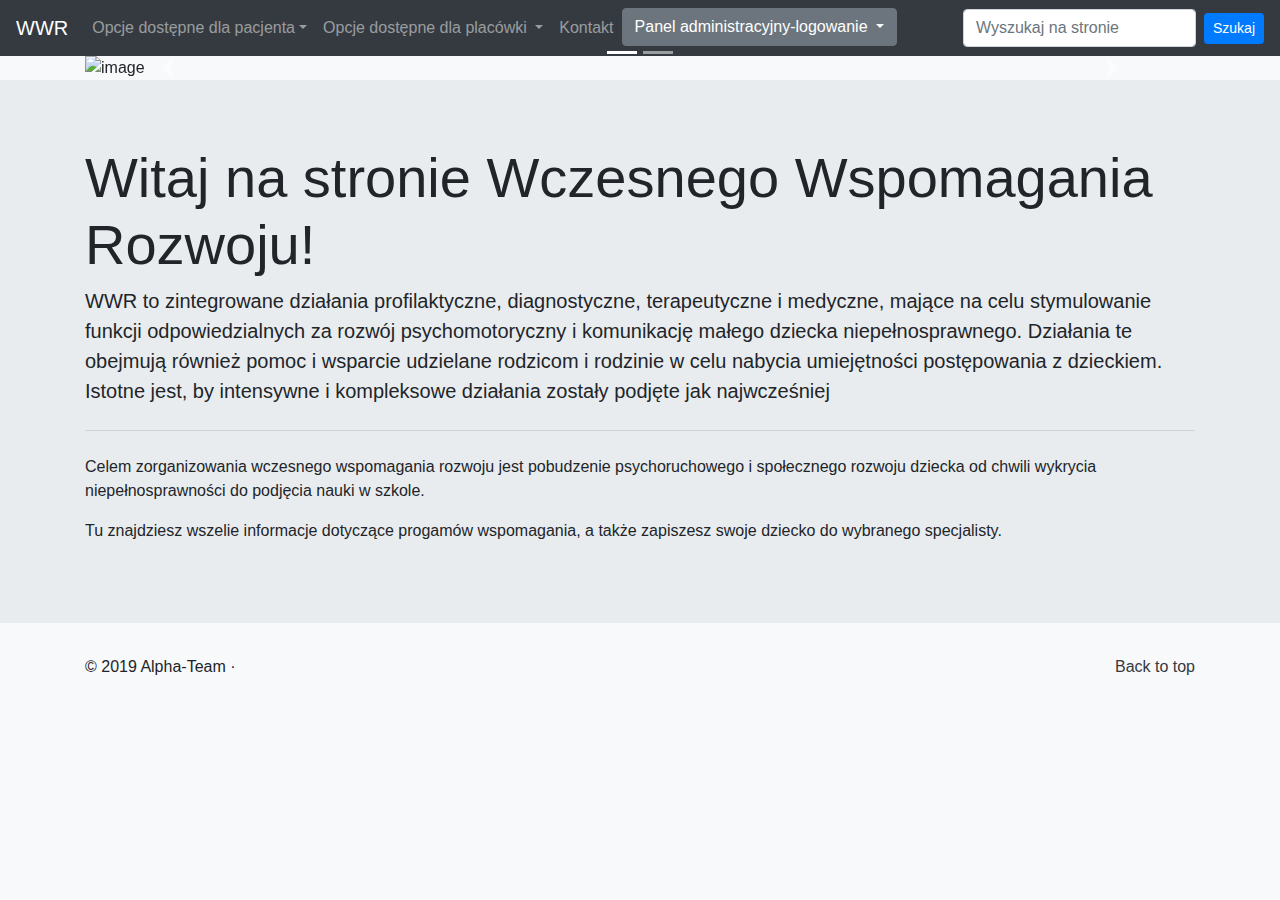
==== src/main/webapp/index.html @ ef62a672 "removed commented lines" ====
<!doctype html>
<html>
<head>
    <title>WWR strona główna</title>
    <meta charset="utf-8">
    <meta name="viewport" content="width=device-width, initial-scale=1">
    <link rel="stylesheet" href="https://stackpath.bootstrapcdn.com/bootstrap/4.3.1/css/bootstrap.min.css"
          integrity="sha384-ggOyR0iXCbMQv3Xipma34MD+dH/1fQ784/j6cY/iJTQUOhcWr7x9JvoRxT2MZw1T" crossorigin="anonymous">

    <script src="//ajax.googleapis.com/ajax/libs/jquery/2.1.1/jquery.min.js"></script>
    <script src="https://apis.google.com/js/platform.js" async defer></script>
    <meta name="google-signin-scope" content="profile email">
    <meta name="google-signin-client_id"
          content="674333452690-oqakalh87637ojol3g6h1383aeppqvot.apps.googleusercontent.com">


</head>

<body class="bg-light">

<header>

    <nav class="navbar navbar-expand-md navbar-dark static-top bg-dark">
        <a class="navbar-brand" href="/wwr">WWR</a>
        <button class="navbar-toggler" type="button" data-toggle="collapse" data-target="#navbarCollapse"
                aria-controls="navbarCollapse" aria-expanded="false" aria-label="Toggle navigation">
            <span class="navbar-toggler-icon"></span>
        </button>

        <div class="collapse navbar-collapse" id="navbarCollapse">


            <ul class="navbar-nav mr-auto">
                <li class="nav-item dropdown">
                    <a class="nav-link dropdown-toggle" data-toggle="dropdown" href="#" role="button"
                       aria-haspopup="true" aria-expanded="false">Opcje dostępne dla pacjenta</a>
                    <div class="dropdown-menu">
                        <a class="dropdown-item" href="#">Znajdź pacjenta</a>
                        <a class="dropdown-item" href="find-facilities">Pokaż placówki dla pacjenta</a>
                        <a class="dropdown-item" href="patient">Dodaj pacjenta</a>
                        <a class="dropdown-item" href="#">Edytuj pacjenta</a>
                        <a class="dropdown-item" href="#">Usuń pacjenta</a>
                        <div class="dropdown-divider"></div>
                        <a class="dropdown-item" href="#">Pokaż wszystkich pacjentów</a>
                    </div>
                </li>
                <li class="nav-item dropdown">
                    <a class="nav-link dropdown-toggle" href="#" id="navbarDropdownMenuLink" data-toggle="dropdown"
                       aria-haspopup="true" aria-expanded="false">
                        Opcje dostępne dla placówki
                    </a>
                    <div class="dropdown-menu" aria-labelledby="navbarDropdownMenuLink">
                        <a class="dropdown-item" href="#">Znajdź placówkę</a>
                        <a class="dropdown-item" href="/wwr/facility-add">Dodaj placówkę</a>
                        <a class="dropdown-item" href="/wwr/facility?id=1">Edytuj placówkę</a>
                        <a class="dropdown-item" href="#">Usuń placówkę</a>
                        <a class="dropdown-item" href="#">Dodaj placówkę z pliku</a>
                        <div class="dropdown-divider"></div>
                        <a class="dropdown-item" href="#">Pokaż wszystkie placówki</a>
                    </div>
                </li>
                <li class="nav-item">
                    <a class="nav-link" href="#">Kontakt</a>
                </li>

                <div class="dropdown">
                    <button class="btn btn-secondary dropdown-toggle" type="button" id="dropdownMenuButton"
                            data-toggle="dropdown" aria-haspopup="true" aria-expanded="false">
                        Panel administracyjny-logowanie
                    </button>
                    <div class="dropdown-menu" aria-labelledby="dropdownMenuButton">

                        <a class="g-signin2" data-onsuccess="onSignIn" id="my-signin2"></a>

                        <script>

                            function onSignIn(googleUser) {

                                var profile = googleUser.getBasicProfile();

                                var redirectUrl = '/wwr/login';
                                var form = $('<form action="' + redirectUrl + '" method="post">' +
                                    '<input type="text" name="id_token" value="' +
                                    googleUser.getAuthResponse().id_token + '" />' +
                                    '</form>');
                                $('body').append(form);
                                form.submit();
                            }

                            function renderButton() {
                                gapi.signin2.render('my-signin2', {
                                    'scope': 'profile email',
                                    'width': 240,
                                    'height': 50,
                                    'longtitle': true,
                                    'theme': 'dark',
                                    'onsuccess': onSignIn
                                });
                            }
                        </script>
                    </div>
                </div>

            </ul>
            <form class="form-inline mt-2 mt-md-0">
                <input class="form-control mr-sm-2" type="text" placeholder="Wyszukaj na stronie" aria-label="Search">
                <button class="btn btn-primary btn-sm my-2 my-sm-0" type="submit">Szukaj</button>
            </form>
        </div>
    </nav>

</header>

<main>
    <div class="container">
        <div class="row">
            <div class="col-sm-12">
                <div id="my-slider" class="carousel slide" data-ride="carousel">

                    <ol class="carousel-indicators">
                        <li data-target="#my-slider" data-slide-to="0" class="active"></li>
                        <li data-target="#my-slider" data-slide-to="1"></li>

                    </ol>

                    <div class="carousel-inner">
                        <div class="carousel-item active">
                            <img class="d-block w-100" src="/wwr/img/slide-01.jpg" alt="image"/>
                            <div class="carousel-caption">
                                <h2>Szukasz wykwalifikowanego terapeuty?</h2>
                                <p>Na stronie znajdziesz tylko sprawdzonych specjalistów</p>
                            </div>

                        </div>

                        <div class="carousel-item">
                            <img class="d-block w-100" src="/wwr/img/slide-01.jpg" alt="image"/>
                            <div class="carousel-caption">
                                <h2>Szukasz placówki rehabilitacyjnej dla Twojego dziecka?</h2>
                                <p>Na stronie znajdziesz wszystkie dostępne w Twojej okolicy placówki i terapeutów</p>
                            </div>

                        </div>


                        <a class="carousel-control-prev" href="#my-slider" role="button" data-slide="prev">
                            <span class="carousel-control-prev-icon" aria-hidden="true"></span>
                            <span class="sr-only">Previuos</span>
                        </a>
                        <a class="carousel-control-next" href="#my-slider" role="button" data-slide="next">
                            <span class="carousel-control-next-icon" aria-hidden="true"></span>
                            <span class="sr-only">Next</span>
                        </a>

                    </div>


                </div>
            </div>
        </div>
    </div>
</main>

<div class="jumbotron jumbotron-fluid">
    <div class="container">
        <h1 class="display-4">Witaj na stronie Wczesnego Wspomagania Rozwoju!</h1>
        <p class="lead">WWR to zintegrowane działania profilaktyczne, diagnostyczne, terapeutyczne i medyczne, mające na
            celu stymulowanie funkcji odpowiedzialnych za rozwój psychomotoryczny i komunikację małego dziecka
            niepełnosprawnego. Działania te obejmują również pomoc i wsparcie udzielane rodzicom i rodzinie w celu
            nabycia umiejętności postępowania z dzieckiem. Istotne jest, by intensywne i kompleksowe działania zostały
            podjęte jak najwcześniej</p>
        <hr class="my-4">
        <p>Celem zorganizowania wczesnego wspomagania rozwoju jest pobudzenie psychoruchowego i społecznego rozwoju
            dziecka od chwili wykrycia niepełnosprawności do podjęcia nauki w szkole.</p>
        <p>Tu znajdziesz wszelie informacje dotyczące progamów wspomagania, a także zapiszesz swoje dziecko do wybranego
            specjalisty.</p>
    </div>
</div>

<footer class="container">
    <p class="float-right"><a href="#" class="text-dark">Back to top</a></p>
    <p>&copy; 2019 Alpha-Team &middot;</p>
</footer>

<script src="https://apis.google.com/js/platform.js?onload=renderButton" async defer></script>
<script src="https://code.jquery.com/jquery-3.3.1.slim.min.js"
        integrity="sha384-q8i/X+965DzO0rT7abK41JStQIAqVgRVzpbzo5smXKp4YfRvH+8abtTE1Pi6jizo"
        crossorigin="anonymous"></script>
<script src="https://cdnjs.cloudflare.com/ajax/libs/popper.js/1.14.7/umd/popper.min.js"
        integrity="sha384-UO2eT0CpHqdSJQ6hJty5KVphtPhzWj9WO1clHTMGa3JDZwrnQq4sF86dIHNDz0W1"
        crossorigin="anonymous"></script>
<script src="https://stackpath.bootstrapcdn.com/bootstrap/4.3.1/js/bootstrap.min.js"
        integrity="sha384-JjSmVgyd0p3pXB1rRibZUAYoIIy6OrQ6VrjIEaFf/nJGzIxFDsf4x0xIM+B07jRM"
        crossorigin="anonymous"></script>

</body>
</html>
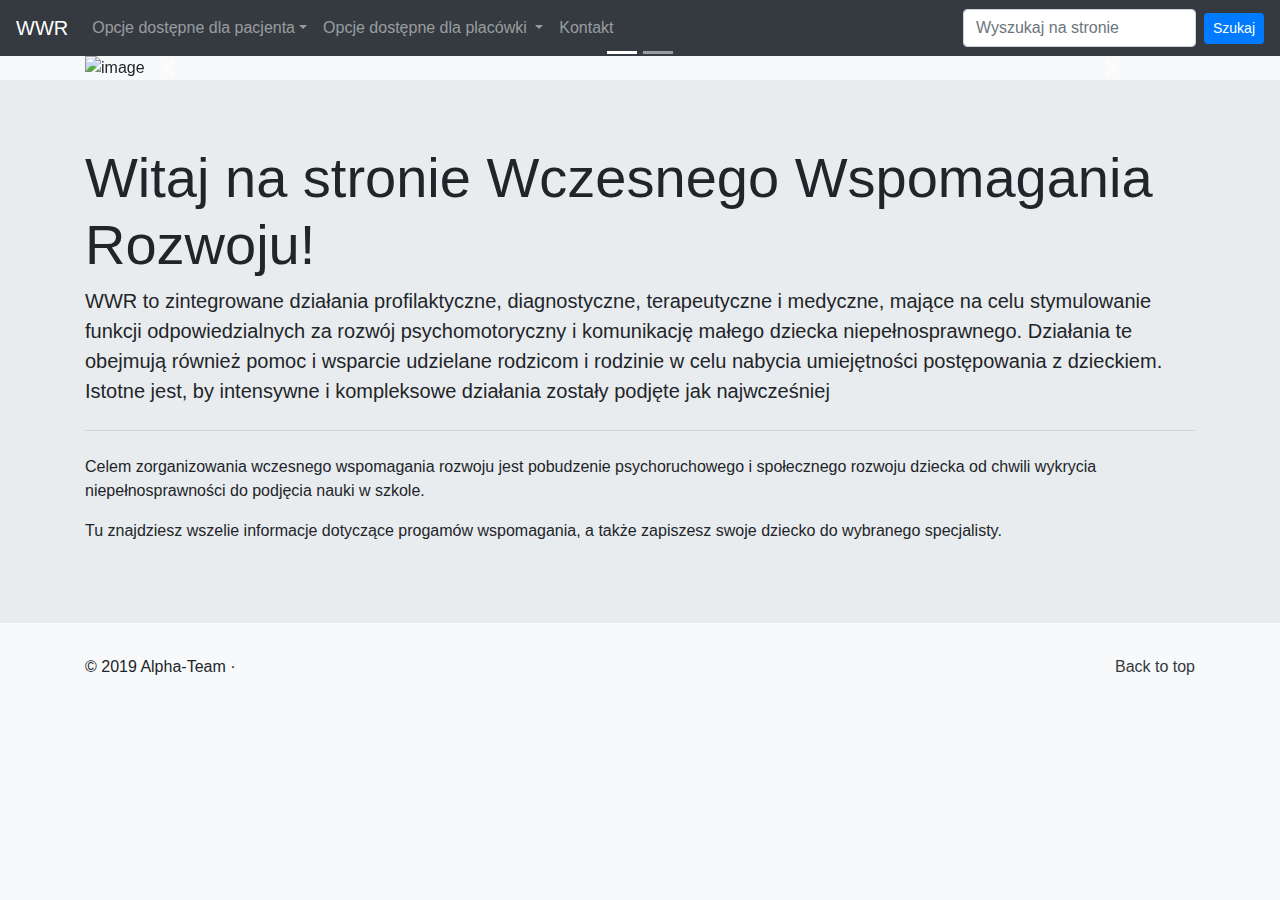
==== commit 7d210fbe: "jz6al-21: update FacilityDao" ====
--- a/src/main/webapp/index.html
+++ b/src/main/webapp/index.html
@@ -6,12 +6,6 @@
     <meta name="viewport" content="width=device-width, initial-scale=1">
     <link rel="stylesheet" href="https://stackpath.bootstrapcdn.com/bootstrap/4.3.1/css/bootstrap.min.css"
           integrity="sha384-ggOyR0iXCbMQv3Xipma34MD+dH/1fQ784/j6cY/iJTQUOhcWr7x9JvoRxT2MZw1T" crossorigin="anonymous">
-
-    <script src="//ajax.googleapis.com/ajax/libs/jquery/2.1.1/jquery.min.js"></script>
-    <script src="https://apis.google.com/js/platform.js" async defer></script>
-    <meta name="google-signin-scope" content="profile email">
-    <meta name="google-signin-client_id"
-          content="674333452690-oqakalh87637ojol3g6h1383aeppqvot.apps.googleusercontent.com">
 
 
 </head>
@@ -37,11 +31,11 @@
                     <div class="dropdown-menu">
                         <a class="dropdown-item" href="#">Znajdź pacjenta</a>
                         <a class="dropdown-item" href="find-facilities">Pokaż placówki dla pacjenta</a>
-                        <a class="dropdown-item" href="patient">Dodaj pacjenta</a>
+                        <a class="dropdown-item" href="add-patient.html">Dodaj pacjenta</a>
                         <a class="dropdown-item" href="#">Edytuj pacjenta</a>
                         <a class="dropdown-item" href="#">Usuń pacjenta</a>
                         <div class="dropdown-divider"></div>
-                        <a class="dropdown-item" href="#">Pokaż wszystkich pacjentów</a>
+                        <a class="dropdown-item" href="patient">Pokaż wszystkich pacjentów</a>
                     </div>
                 </li>
                 <li class="nav-item dropdown">
@@ -51,55 +45,17 @@
                     </a>
                     <div class="dropdown-menu" aria-labelledby="navbarDropdownMenuLink">
                         <a class="dropdown-item" href="#">Znajdź placówkę</a>
-                        <a class="dropdown-item" href="/wwr/facility-add">Dodaj placówkę</a>
+                        <a class="dropdown-item" href="/wwr/facility/add">Dodaj placówkę</a>
                         <a class="dropdown-item" href="/wwr/facility?id=1">Edytuj placówkę</a>
                         <a class="dropdown-item" href="#">Usuń placówkę</a>
                         <a class="dropdown-item" href="#">Dodaj placówkę z pliku</a>
                         <div class="dropdown-divider"></div>
-                        <a class="dropdown-item" href="#">Pokaż wszystkie placówki</a>
+                        <a class="dropdown-item" href="facility">Pokaż wszystkie placówki</a>
                     </div>
                 </li>
                 <li class="nav-item">
                     <a class="nav-link" href="#">Kontakt</a>
                 </li>
-
-                <div class="dropdown">
-                    <button class="btn btn-secondary dropdown-toggle" type="button" id="dropdownMenuButton"
-                            data-toggle="dropdown" aria-haspopup="true" aria-expanded="false">
-                        Panel administracyjny-logowanie
-                    </button>
-                    <div class="dropdown-menu" aria-labelledby="dropdownMenuButton">
-
-                        <a class="g-signin2" data-onsuccess="onSignIn" id="my-signin2"></a>
-
-                        <script>
-
-                            function onSignIn(googleUser) {
-
-                                var profile = googleUser.getBasicProfile();
-
-                                var redirectUrl = '/wwr/login';
-                                var form = $('<form action="' + redirectUrl + '" method="post">' +
-                                    '<input type="text" name="id_token" value="' +
-                                    googleUser.getAuthResponse().id_token + '" />' +
-                                    '</form>');
-                                $('body').append(form);
-                                form.submit();
-                            }
-
-                            function renderButton() {
-                                gapi.signin2.render('my-signin2', {
-                                    'scope': 'profile email',
-                                    'width': 240,
-                                    'height': 50,
-                                    'longtitle': true,
-                                    'theme': 'dark',
-                                    'onsuccess': onSignIn
-                                });
-                            }
-                        </script>
-                    </div>
-                </div>
 
             </ul>
             <form class="form-inline mt-2 mt-md-0">
@@ -163,17 +119,11 @@
 
 <div class="jumbotron jumbotron-fluid">
     <div class="container">
-        <h1 class="display-4">Witaj na stronie Wczesnego Wspomagania Rozwoju!</h1>
-        <p class="lead">WWR to zintegrowane działania profilaktyczne, diagnostyczne, terapeutyczne i medyczne, mające na
-            celu stymulowanie funkcji odpowiedzialnych za rozwój psychomotoryczny i komunikację małego dziecka
-            niepełnosprawnego. Działania te obejmują również pomoc i wsparcie udzielane rodzicom i rodzinie w celu
-            nabycia umiejętności postępowania z dzieckiem. Istotne jest, by intensywne i kompleksowe działania zostały
-            podjęte jak najwcześniej</p>
-        <hr class="my-4">
-        <p>Celem zorganizowania wczesnego wspomagania rozwoju jest pobudzenie psychoruchowego i społecznego rozwoju
-            dziecka od chwili wykrycia niepełnosprawności do podjęcia nauki w szkole.</p>
-        <p>Tu znajdziesz wszelie informacje dotyczące progamów wspomagania, a także zapiszesz swoje dziecko do wybranego
-            specjalisty.</p>
+    <h1 class="display-4">Witaj na stronie Wczesnego Wspomagania Rozwoju!</h1>
+    <p class="lead">WWR to zintegrowane działania profilaktyczne, diagnostyczne, terapeutyczne i medyczne, mające na celu stymulowanie funkcji odpowiedzialnych za rozwój psychomotoryczny i komunikację małego dziecka niepełnosprawnego. Działania te obejmują również pomoc i wsparcie udzielane rodzicom i rodzinie w celu nabycia umiejętności postępowania z dzieckiem. Istotne jest, by intensywne i kompleksowe działania zostały podjęte jak najwcześniej</p>
+    <hr class="my-4">
+    <p>Celem zorganizowania wczesnego wspomagania rozwoju jest pobudzenie psychoruchowego i społecznego rozwoju dziecka od chwili wykrycia niepełnosprawności do podjęcia nauki w szkole.</p>
+    <p>Tu znajdziesz wszelie informacje dotyczące progamów wspomagania, a także zapiszesz swoje dziecko do wybranego specjalisty.</p>
     </div>
 </div>
 
@@ -182,7 +132,7 @@
     <p>&copy; 2019 Alpha-Team &middot;</p>
 </footer>
 
-<script src="https://apis.google.com/js/platform.js?onload=renderButton" async defer></script>
+
 <script src="https://code.jquery.com/jquery-3.3.1.slim.min.js"
         integrity="sha384-q8i/X+965DzO0rT7abK41JStQIAqVgRVzpbzo5smXKp4YfRvH+8abtTE1Pi6jizo"
         crossorigin="anonymous"></script>
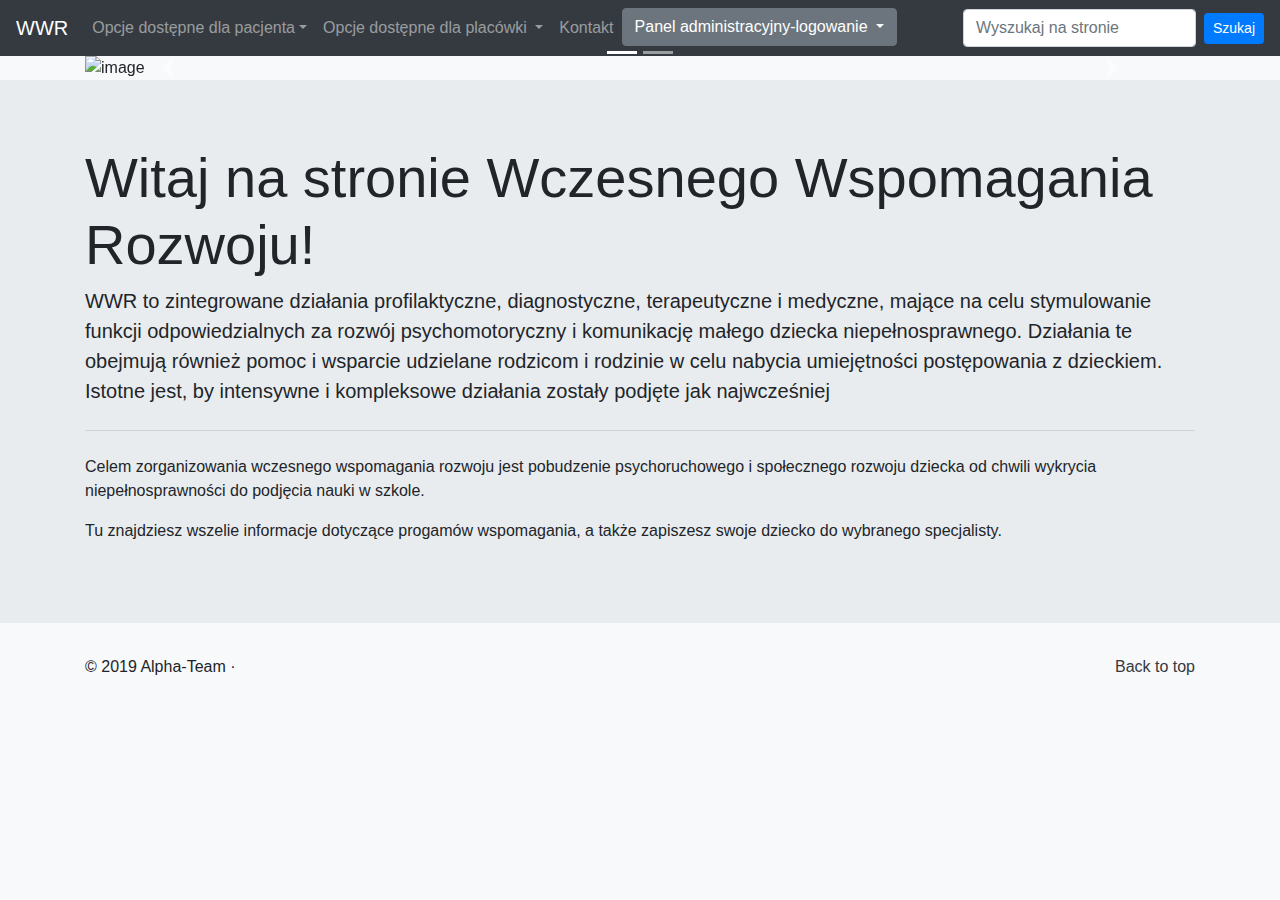
==== commit 14a2ccf6: "Merge 6e6d188c0186097b0100ec174e599047a629a468 into b269447d7db0456234d32a993b3009fdb3d88af4" ====
--- a/src/main/webapp/index.html
+++ b/src/main/webapp/index.html
@@ -6,6 +6,12 @@
     <meta name="viewport" content="width=device-width, initial-scale=1">
     <link rel="stylesheet" href="https://stackpath.bootstrapcdn.com/bootstrap/4.3.1/css/bootstrap.min.css"
           integrity="sha384-ggOyR0iXCbMQv3Xipma34MD+dH/1fQ784/j6cY/iJTQUOhcWr7x9JvoRxT2MZw1T" crossorigin="anonymous">
+
+    <script src="//ajax.googleapis.com/ajax/libs/jquery/2.1.1/jquery.min.js"></script>
+    <script src="https://apis.google.com/js/platform.js" async defer></script>
+    <meta name="google-signin-scope" content="profile email">
+    <meta name="google-signin-client_id"
+          content="674333452690-oqakalh87637ojol3g6h1383aeppqvot.apps.googleusercontent.com">
 
 
 </head>
@@ -31,11 +37,11 @@
                     <div class="dropdown-menu">
                         <a class="dropdown-item" href="#">Znajdź pacjenta</a>
                         <a class="dropdown-item" href="find-facilities">Pokaż placówki dla pacjenta</a>
-                        <a class="dropdown-item" href="add-patient.html">Dodaj pacjenta</a>
+                        <a class="dropdown-item" href="patient">Dodaj pacjenta</a>
                         <a class="dropdown-item" href="#">Edytuj pacjenta</a>
                         <a class="dropdown-item" href="#">Usuń pacjenta</a>
                         <div class="dropdown-divider"></div>
-                        <a class="dropdown-item" href="patient">Pokaż wszystkich pacjentów</a>
+                        <a class="dropdown-item" href="#">Pokaż wszystkich pacjentów</a>
                     </div>
                 </li>
                 <li class="nav-item dropdown">
@@ -45,17 +51,55 @@
                     </a>
                     <div class="dropdown-menu" aria-labelledby="navbarDropdownMenuLink">
                         <a class="dropdown-item" href="#">Znajdź placówkę</a>
-                        <a class="dropdown-item" href="/wwr/facility/add">Dodaj placówkę</a>
+                        <a class="dropdown-item" href="/wwr/facility-add">Dodaj placówkę</a>
                         <a class="dropdown-item" href="/wwr/facility?id=1">Edytuj placówkę</a>
                         <a class="dropdown-item" href="#">Usuń placówkę</a>
                         <a class="dropdown-item" href="#">Dodaj placówkę z pliku</a>
                         <div class="dropdown-divider"></div>
-                        <a class="dropdown-item" href="facility">Pokaż wszystkie placówki</a>
+                        <a class="dropdown-item" href="#">Pokaż wszystkie placówki</a>
                     </div>
                 </li>
                 <li class="nav-item">
                     <a class="nav-link" href="#">Kontakt</a>
                 </li>
+
+                <div class="dropdown">
+                    <button class="btn btn-secondary dropdown-toggle" type="button" id="dropdownMenuButton"
+                            data-toggle="dropdown" aria-haspopup="true" aria-expanded="false">
+                        Panel administracyjny-logowanie
+                    </button>
+                    <div class="dropdown-menu" aria-labelledby="dropdownMenuButton">
+
+                        <a class="g-signin2" data-onsuccess="onSignIn" id="my-signin2"></a>
+
+                        <script>
+
+                            function onSignIn(googleUser) {
+
+                                var profile = googleUser.getBasicProfile();
+
+                                var redirectUrl = '/wwr/login';
+                                var form = $('<form action="' + redirectUrl + '" method="post">' +
+                                    '<input type="text" name="id_token" value="' +
+                                    googleUser.getAuthResponse().id_token + '" />' +
+                                    '</form>');
+                                $('body').append(form);
+                                form.submit();
+                            }
+
+                            function renderButton() {
+                                gapi.signin2.render('my-signin2', {
+                                    'scope': 'profile email',
+                                    'width': 240,
+                                    'height': 50,
+                                    'longtitle': true,
+                                    'theme': 'dark',
+                                    'onsuccess': onSignIn
+                                });
+                            }
+                        </script>
+                    </div>
+                </div>
 
             </ul>
             <form class="form-inline mt-2 mt-md-0">
@@ -119,11 +163,17 @@
 
 <div class="jumbotron jumbotron-fluid">
     <div class="container">
-    <h1 class="display-4">Witaj na stronie Wczesnego Wspomagania Rozwoju!</h1>
-    <p class="lead">WWR to zintegrowane działania profilaktyczne, diagnostyczne, terapeutyczne i medyczne, mające na celu stymulowanie funkcji odpowiedzialnych za rozwój psychomotoryczny i komunikację małego dziecka niepełnosprawnego. Działania te obejmują również pomoc i wsparcie udzielane rodzicom i rodzinie w celu nabycia umiejętności postępowania z dzieckiem. Istotne jest, by intensywne i kompleksowe działania zostały podjęte jak najwcześniej</p>
-    <hr class="my-4">
-    <p>Celem zorganizowania wczesnego wspomagania rozwoju jest pobudzenie psychoruchowego i społecznego rozwoju dziecka od chwili wykrycia niepełnosprawności do podjęcia nauki w szkole.</p>
-    <p>Tu znajdziesz wszelie informacje dotyczące progamów wspomagania, a także zapiszesz swoje dziecko do wybranego specjalisty.</p>
+        <h1 class="display-4">Witaj na stronie Wczesnego Wspomagania Rozwoju!</h1>
+        <p class="lead">WWR to zintegrowane działania profilaktyczne, diagnostyczne, terapeutyczne i medyczne, mające na
+            celu stymulowanie funkcji odpowiedzialnych za rozwój psychomotoryczny i komunikację małego dziecka
+            niepełnosprawnego. Działania te obejmują również pomoc i wsparcie udzielane rodzicom i rodzinie w celu
+            nabycia umiejętności postępowania z dzieckiem. Istotne jest, by intensywne i kompleksowe działania zostały
+            podjęte jak najwcześniej</p>
+        <hr class="my-4">
+        <p>Celem zorganizowania wczesnego wspomagania rozwoju jest pobudzenie psychoruchowego i społecznego rozwoju
+            dziecka od chwili wykrycia niepełnosprawności do podjęcia nauki w szkole.</p>
+        <p>Tu znajdziesz wszelie informacje dotyczące progamów wspomagania, a także zapiszesz swoje dziecko do wybranego
+            specjalisty.</p>
     </div>
 </div>
 
@@ -132,7 +182,7 @@
     <p>&copy; 2019 Alpha-Team &middot;</p>
 </footer>
 
-
+<script src="https://apis.google.com/js/platform.js?onload=renderButton" async defer></script>
 <script src="https://code.jquery.com/jquery-3.3.1.slim.min.js"
         integrity="sha384-q8i/X+965DzO0rT7abK41JStQIAqVgRVzpbzo5smXKp4YfRvH+8abtTE1Pi6jizo"
         crossorigin="anonymous"></script>
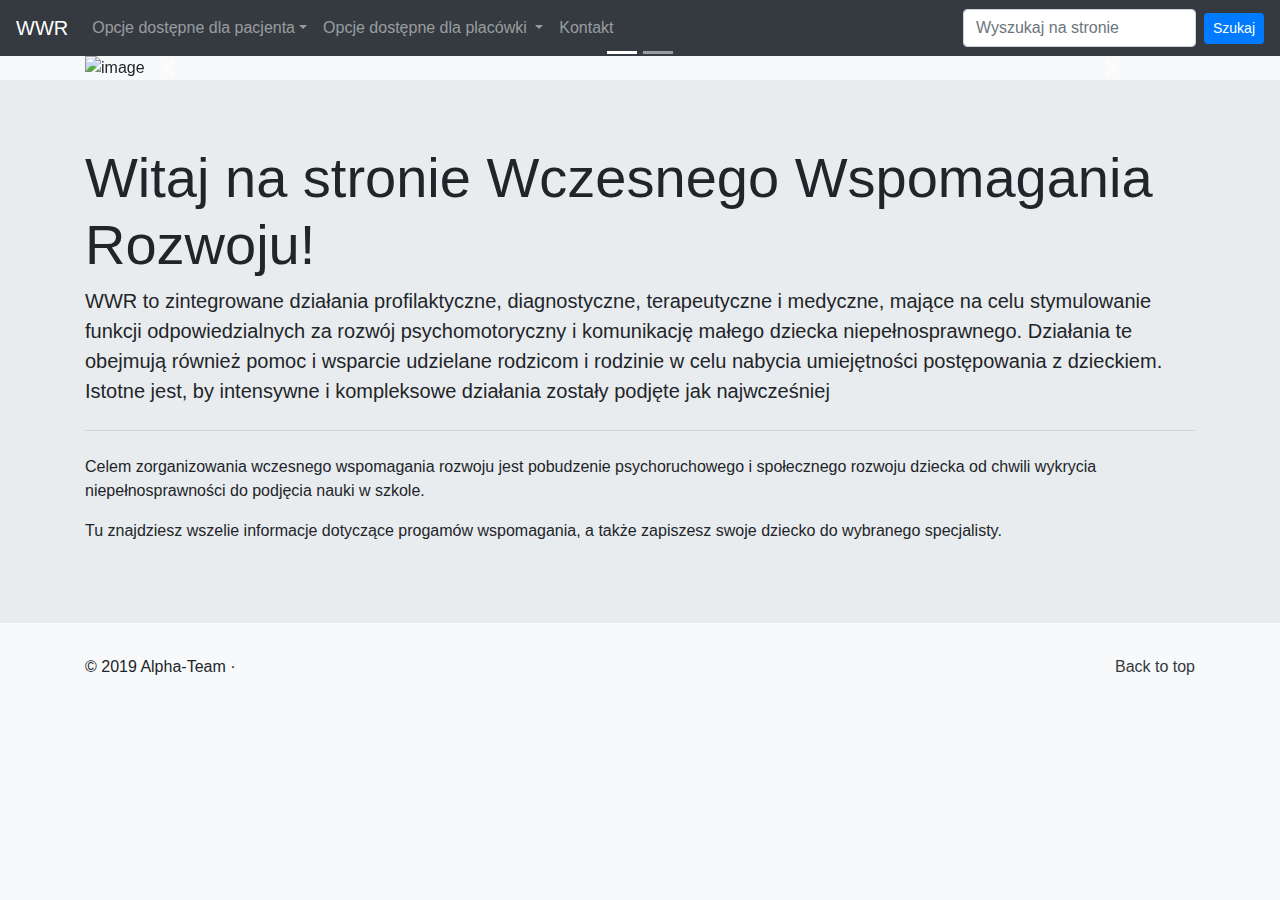
==== commit e005289d: "Merge pull request #31 from infoshareacademy/feature/LukaszKrokowski/JZ6AL-44-unification-of-fronten" ====
--- a/src/main/webapp/index.html
+++ b/src/main/webapp/index.html
@@ -6,14 +6,6 @@
     <meta name="viewport" content="width=device-width, initial-scale=1">
     <link rel="stylesheet" href="https://stackpath.bootstrapcdn.com/bootstrap/4.3.1/css/bootstrap.min.css"
           integrity="sha384-ggOyR0iXCbMQv3Xipma34MD+dH/1fQ784/j6cY/iJTQUOhcWr7x9JvoRxT2MZw1T" crossorigin="anonymous">
-
-    <script src="//ajax.googleapis.com/ajax/libs/jquery/2.1.1/jquery.min.js"></script>
-    <script src="https://apis.google.com/js/platform.js" async defer></script>
-    <meta name="google-signin-scope" content="profile email">
-    <meta name="google-signin-client_id"
-          content="674333452690-oqakalh87637ojol3g6h1383aeppqvot.apps.googleusercontent.com">
-
-
 </head>
 
 <body class="bg-light">
@@ -62,44 +54,6 @@
                 <li class="nav-item">
                     <a class="nav-link" href="#">Kontakt</a>
                 </li>
-
-                <div class="dropdown">
-                    <button class="btn btn-secondary dropdown-toggle" type="button" id="dropdownMenuButton"
-                            data-toggle="dropdown" aria-haspopup="true" aria-expanded="false">
-                        Panel administracyjny-logowanie
-                    </button>
-                    <div class="dropdown-menu" aria-labelledby="dropdownMenuButton">
-
-                        <a class="g-signin2" data-onsuccess="onSignIn" id="my-signin2"></a>
-
-                        <script>
-
-                            function onSignIn(googleUser) {
-
-                                var profile = googleUser.getBasicProfile();
-
-                                var redirectUrl = '/wwr/login';
-                                var form = $('<form action="' + redirectUrl + '" method="post">' +
-                                    '<input type="text" name="id_token" value="' +
-                                    googleUser.getAuthResponse().id_token + '" />' +
-                                    '</form>');
-                                $('body').append(form);
-                                form.submit();
-                            }
-
-                            function renderButton() {
-                                gapi.signin2.render('my-signin2', {
-                                    'scope': 'profile email',
-                                    'width': 240,
-                                    'height': 50,
-                                    'longtitle': true,
-                                    'theme': 'dark',
-                                    'onsuccess': onSignIn
-                                });
-                            }
-                        </script>
-                    </div>
-                </div>
 
             </ul>
             <form class="form-inline mt-2 mt-md-0">
@@ -182,7 +136,7 @@
     <p>&copy; 2019 Alpha-Team &middot;</p>
 </footer>
 
-<script src="https://apis.google.com/js/platform.js?onload=renderButton" async defer></script>
+
 <script src="https://code.jquery.com/jquery-3.3.1.slim.min.js"
         integrity="sha384-q8i/X+965DzO0rT7abK41JStQIAqVgRVzpbzo5smXKp4YfRvH+8abtTE1Pi6jizo"
         crossorigin="anonymous"></script>
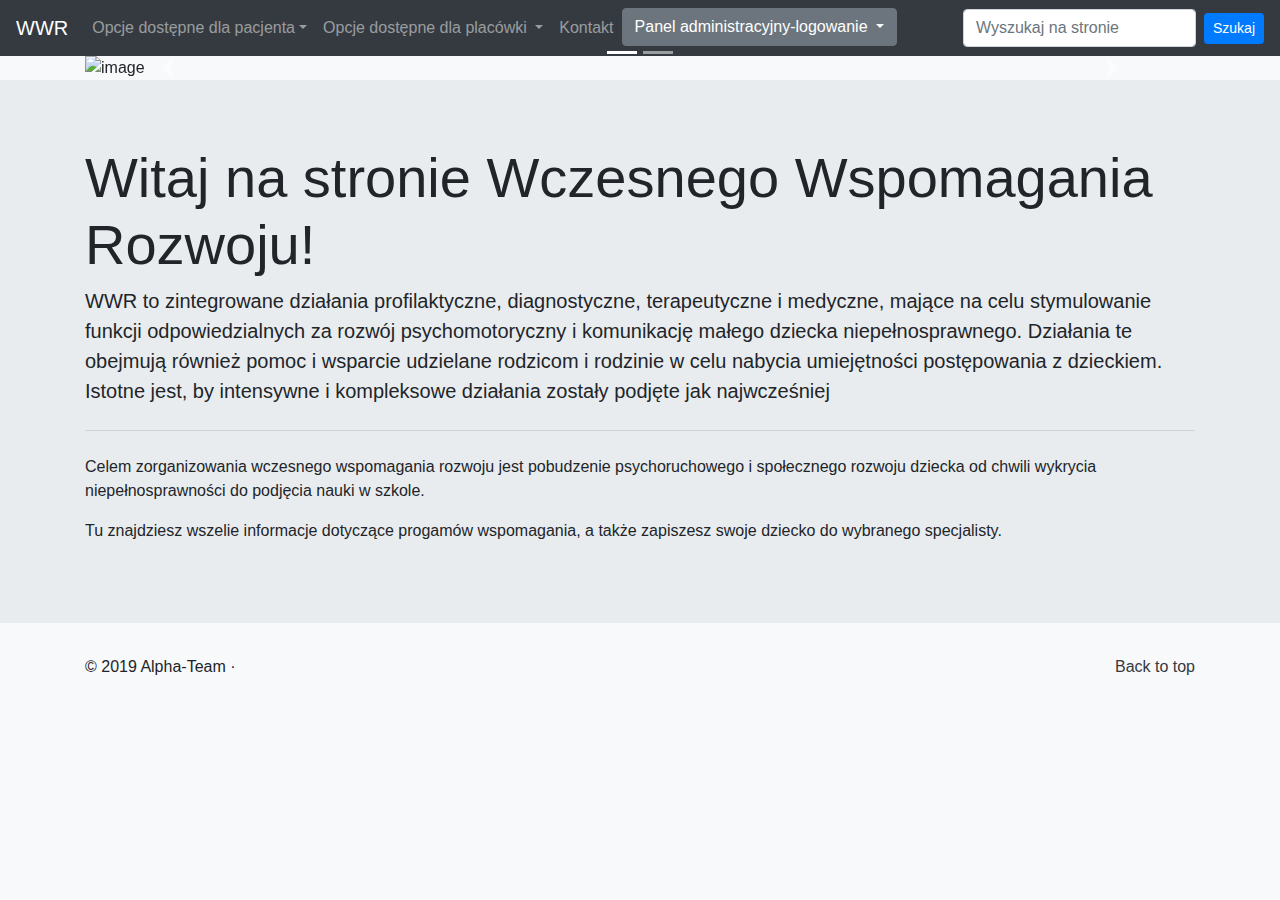
==== commit 7d5d5289: "removed lines in index.html" ====
--- a/src/main/webapp/index.html
+++ b/src/main/webapp/index.html
@@ -6,6 +6,14 @@
     <meta name="viewport" content="width=device-width, initial-scale=1">
     <link rel="stylesheet" href="https://stackpath.bootstrapcdn.com/bootstrap/4.3.1/css/bootstrap.min.css"
           integrity="sha384-ggOyR0iXCbMQv3Xipma34MD+dH/1fQ784/j6cY/iJTQUOhcWr7x9JvoRxT2MZw1T" crossorigin="anonymous">
+
+    <script src="//ajax.googleapis.com/ajax/libs/jquery/2.1.1/jquery.min.js"></script>
+    <script src="https://apis.google.com/js/platform.js" async defer></script>
+    <meta name="google-signin-scope" content="profile email">
+    <meta name="google-signin-client_id"
+          content="674333452690-oqakalh87637ojol3g6h1383aeppqvot.apps.googleusercontent.com">
+
+
 </head>
 
 <body class="bg-light">
@@ -54,6 +62,44 @@
                 <li class="nav-item">
                     <a class="nav-link" href="#">Kontakt</a>
                 </li>
+
+                <div class="dropdown">
+                    <button class="btn btn-secondary dropdown-toggle" type="button" id="dropdownMenuButton"
+                            data-toggle="dropdown" aria-haspopup="true" aria-expanded="false">
+                        Panel administracyjny-logowanie
+                    </button>
+                    <div class="dropdown-menu" aria-labelledby="dropdownMenuButton">
+
+                        <a class="g-signin2" data-onsuccess="onSignIn" id="my-signin2"></a>
+
+                        <script>
+
+                            function onSignIn(googleUser) {
+
+                                var profile = googleUser.getBasicProfile();
+
+                                var redirectUrl = '/wwr/login';
+                                var form = $('<form action="' + redirectUrl + '" method="post">' +
+                                    '<input type="text" name="id_token" value="' +
+                                    googleUser.getAuthResponse().id_token + '" />' +
+                                    '</form>');
+                                $('body').append(form);
+                                form.submit();
+                            }
+
+                            function renderButton() {
+                                gapi.signin2.render('my-signin2', {
+                                    'scope': 'profile email',
+                                    'width': 240,
+                                    'height': 50,
+                                    'longtitle': true,
+                                    'theme': 'dark',
+                                    'onsuccess': onSignIn
+                                });
+                            }
+                        </script>
+                    </div>
+                </div>
 
             </ul>
             <form class="form-inline mt-2 mt-md-0">
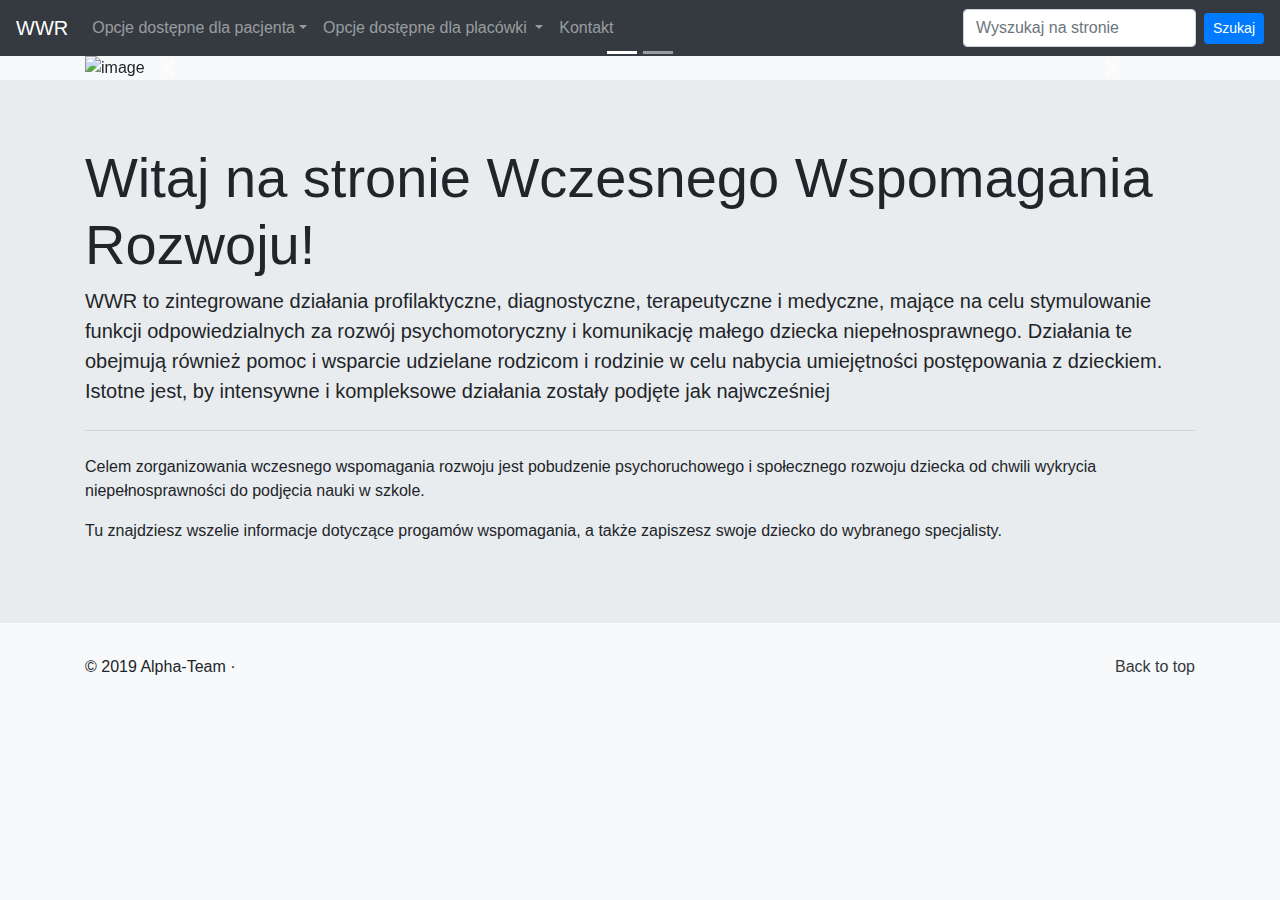
==== commit 2520613d: "Merge f2a1f8af6678b36ba70d11bb65f2f108b5c6f3c9 into e005289d2df9539f63c9d1c8970f610b61cfe135" ====
--- a/src/main/webapp/index.html
+++ b/src/main/webapp/index.html
@@ -6,14 +6,6 @@
     <meta name="viewport" content="width=device-width, initial-scale=1">
     <link rel="stylesheet" href="https://stackpath.bootstrapcdn.com/bootstrap/4.3.1/css/bootstrap.min.css"
           integrity="sha384-ggOyR0iXCbMQv3Xipma34MD+dH/1fQ784/j6cY/iJTQUOhcWr7x9JvoRxT2MZw1T" crossorigin="anonymous">
-
-    <script src="//ajax.googleapis.com/ajax/libs/jquery/2.1.1/jquery.min.js"></script>
-    <script src="https://apis.google.com/js/platform.js" async defer></script>
-    <meta name="google-signin-scope" content="profile email">
-    <meta name="google-signin-client_id"
-          content="674333452690-oqakalh87637ojol3g6h1383aeppqvot.apps.googleusercontent.com">
-
-
 </head>
 
 <body class="bg-light">
@@ -41,7 +33,7 @@
                         <a class="dropdown-item" href="#">Edytuj pacjenta</a>
                         <a class="dropdown-item" href="#">Usuń pacjenta</a>
                         <div class="dropdown-divider"></div>
-                        <a class="dropdown-item" href="#">Pokaż wszystkich pacjentów</a>
+                        <a class="dropdown-item" href="patient">Pokaż wszystkich pacjentów</a>
                     </div>
                 </li>
                 <li class="nav-item dropdown">
@@ -56,50 +48,12 @@
                         <a class="dropdown-item" href="#">Usuń placówkę</a>
                         <a class="dropdown-item" href="#">Dodaj placówkę z pliku</a>
                         <div class="dropdown-divider"></div>
-                        <a class="dropdown-item" href="#">Pokaż wszystkie placówki</a>
+                        <a class="dropdown-item" href="facility">Pokaż wszystkie placówki</a>
                     </div>
                 </li>
                 <li class="nav-item">
                     <a class="nav-link" href="#">Kontakt</a>
                 </li>
-
-                <div class="dropdown">
-                    <button class="btn btn-secondary dropdown-toggle" type="button" id="dropdownMenuButton"
-                            data-toggle="dropdown" aria-haspopup="true" aria-expanded="false">
-                        Panel administracyjny-logowanie
-                    </button>
-                    <div class="dropdown-menu" aria-labelledby="dropdownMenuButton">
-
-                        <a class="g-signin2" data-onsuccess="onSignIn" id="my-signin2"></a>
-
-                        <script>
-
-                            function onSignIn(googleUser) {
-
-                                var profile = googleUser.getBasicProfile();
-
-                                var redirectUrl = '/wwr/login';
-                                var form = $('<form action="' + redirectUrl + '" method="post">' +
-                                    '<input type="text" name="id_token" value="' +
-                                    googleUser.getAuthResponse().id_token + '" />' +
-                                    '</form>');
-                                $('body').append(form);
-                                form.submit();
-                            }
-
-                            function renderButton() {
-                                gapi.signin2.render('my-signin2', {
-                                    'scope': 'profile email',
-                                    'width': 240,
-                                    'height': 50,
-                                    'longtitle': true,
-                                    'theme': 'dark',
-                                    'onsuccess': onSignIn
-                                });
-                            }
-                        </script>
-                    </div>
-                </div>
 
             </ul>
             <form class="form-inline mt-2 mt-md-0">
